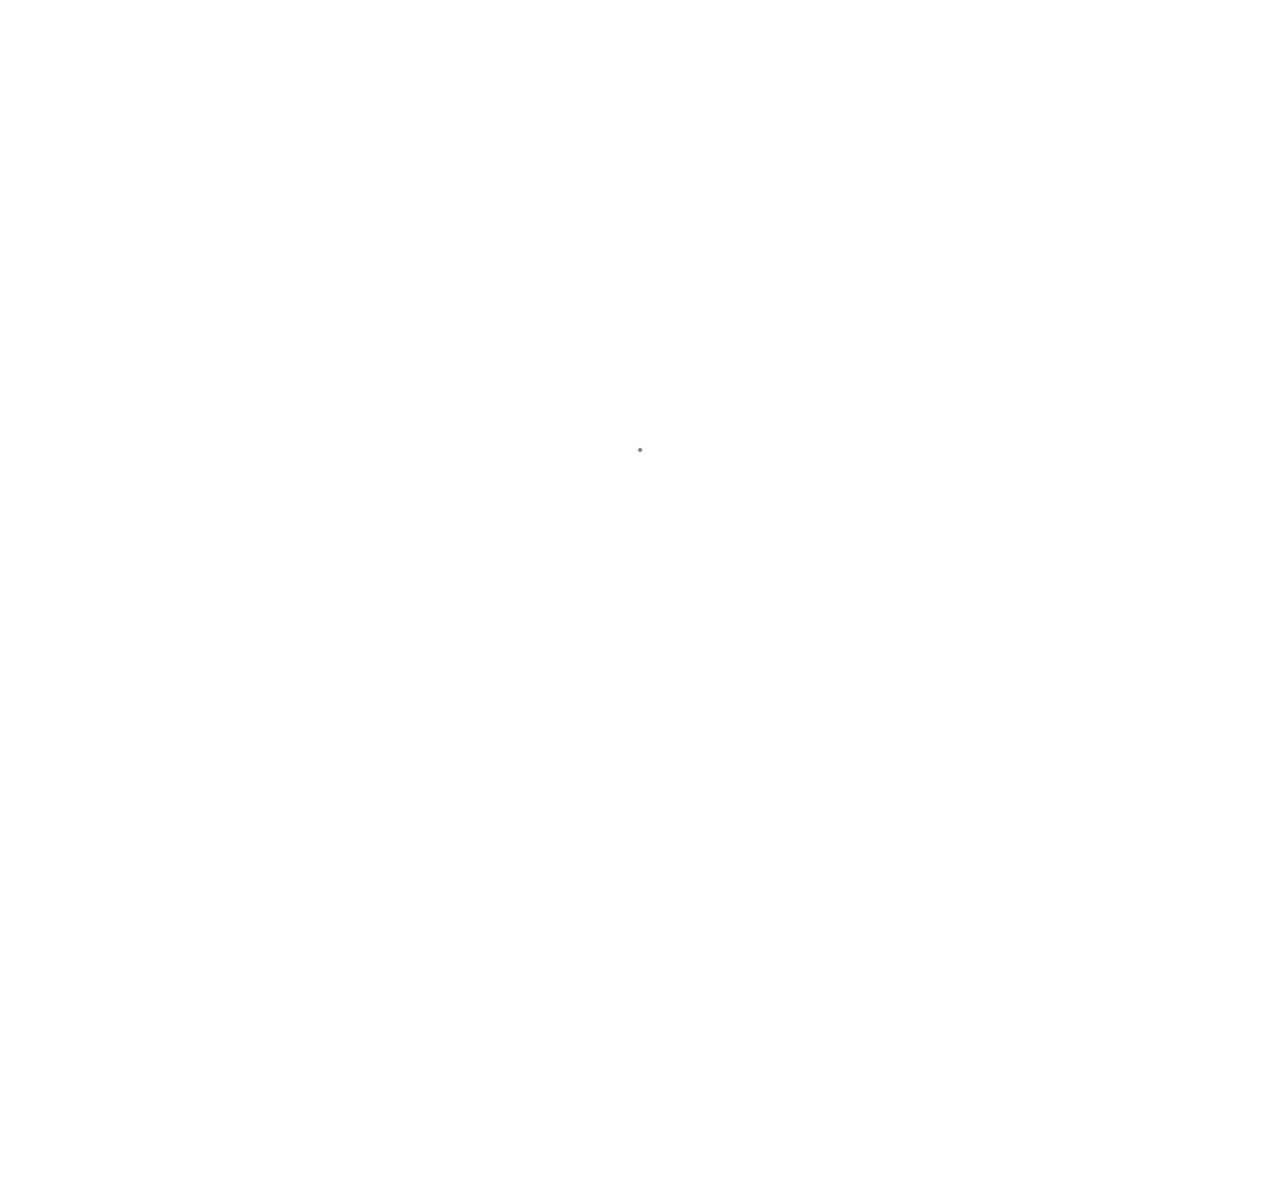
==== index.html @ 9e1cbc43 "Site updated: 2026-09-27 20:35:18" ====
<!DOCTYPE html>
<html lang="zh-CN" class="loading">
<head>
    <meta charset="UTF-8" />
    <meta http-equiv="X-UA-Compatible" content="IE=edge,chrome=1" />
    <meta name="viewport" content="width=device-width, minimum-scale=1.0, maximum-scale=1.0, user-scalable=no">
    <title>不敢多嘴的小窝</title>
    <meta name="apple-mobile-web-app-capable" content="yes" />
    <meta name="apple-mobile-web-app-status-bar-style" content="black-translucent">
    <meta name="google" content="notranslate" />
    <meta name="keywords" content="Fechin,"> 
    
    <meta name="author" content="928324gyh"> 
    <link rel="alternative" href="atom.xml" title="不敢多嘴的小窝" type="application/atom+xml"> 
    <link rel="icon" href="/img/favicon.png"> 
    
    
    
    <meta name="twitter:card" content="summary"/>
    <meta name="twitter:title" content="不敢多嘴的小窝"/>
    
    
    
    
    
    <meta property="og:site_name" content="不敢多嘴的小窝"/>
    <meta property="og:type" content="object"/>
    <meta property="og:title" content="不敢多嘴的小窝"/>
    
    
<link rel="stylesheet" href="/css/diaspora.css">

    <script>window.searchDbPath = "/search.xml";</script>
    <link rel="preconnect" href="https://fonts.googleapis.com">
    <link rel="preconnect" href="https://fonts.gstatic.com" crossorigin>
    <link href="https://fonts.googleapis.com/css2?family=Source+Code+Pro&display=swap" rel="stylesheet">
<meta name="generator" content="Hexo 8.1.2"></head>

<body class="loading">
    <span id="config-title" style="display:none">不敢多嘴的小窝</span>
    <div id="loader"></div>
    <div class="nav">
    <ul id="menu-menu" class="menu">
        
        <li class="pview menu-item menu-item-type-post_type menu-item-object-page">
            <a href="//" title="首页" target="_blank" rel="noopener">首页</a>
        </li>
        
        <li class="pview menu-item menu-item-type-post_type menu-item-object-page">
            <a href="/categories/" title="分类" target="_blank" rel="noopener">分类</a>
        </li>
        
        <li class="pview menu-item menu-item-type-post_type menu-item-object-page">
            <a href="/tags/" title="标签" target="_blank" rel="noopener">标签</a>
        </li>
        
        <li class="pview menu-item menu-item-type-post_type menu-item-object-page">
            <a href="/archives/" title="归档" target="_blank" rel="noopener">归档</a>
        </li>
        
        <li class="pview menu-item menu-item-type-post_type menu-item-object-page">
            <a href="/about/" title="关于" target="_blank" rel="noopener">关于</a>
        </li>
        
    </ul>
	<span class="target"></span>
	<center>
	<div class="hitokoto">
		<span class="typed" id="hitokoto" data-st="true"></span>
	</div>
	</center>
	
	<p class="footerlinks">
		<a href="#" class="iconfont icon-null"></a>
		
            <a href="/" title="facebook" class="iconfont icon-facebook" target="_blank" rel="noopener"> </a>
        
            <a href="/" title="twitter" class="iconfont icon-twitter" target="_blank" rel="noopener"> </a>
        
            <a href="/" title="github" class="iconfont icon-github" target="_blank" rel="noopener"> </a>
        
            <a href="/img/logo.png" title="wechat" class="iconfont icon-wechat" target="_blank" rel="noopener"> </a>
        
            <a href="mailto:xxxx@gmail.com" title="email" class="iconfont icon-email" target="_blank" rel="noopener"> </a>
        
		<a href="#" class="iconfont icon-null"></a>
	</p>
	
    <p id="copyright">
        &copy; 2026 928324gyh.
        <span> | </span>Powered by <a href="https://hexo.io/" title="Hexo" target="_blank" rel="noopener">Hexo</a>
        <span> | </span>Theme <a href="https://github.com/Fechin/hexo-theme-diaspora" title="Diaspora" target="_blank" rel="noopener">Diaspora</a> by Fechin
		
		<span> | </span><a rel="nofollow" href="http://www.beian.miit.gov.cn" target="_blank">冀ICP备xxxxxxx号</a>
		
    </p>
</div>

<div id="container">
    
<div id="screen">
    <div id="mark">
        <div class="layer" data-depth="0.4">
            <img src="/img/welcome-cover.jpg" id="cover" crossorigin="anonymous" width="1920" height="1080">
        </div>
    </div>
    <div id="vibrant">
        <svg viewbox="0 0 2880 1620" height="100%" preserveaspectratio="xMaxYMax slice">
            <polygon opacity="0.7" points="2000,1620 0,1620 0,0 600,0 "/>
        </svg>
        <div></div>
    </div>
    <div id="header">
        <div>
            <a class="image-logo" href="/"></a>
			
            <div class="iconfont icon-menu switchmenu"></div>
        </div>
    </div>
    
    <div id="post0">
        <p>九月 27, 2026</p>
        <h2><a href="/2026/09/27/%E6%88%91%E7%9A%84c++%E5%AD%A6%E4%B9%A0/" title="我的c++学习" class="posttitle">我的c++学习</a></h2>
        <p class="summary">这是我的c++学习过程，由于这几天军训，留给我学习的时间很紧凑，就先说一下对于#include &lt;stdio...</p>
    </div>
    
</div>

    <div id="primary">
        
<div class="post">
    <a href="/2026/09/15/hello-world/" title="Hello World">
        <img src="/img/welcome-cover.jpg" class="cover" width="680" height="440">
    </a>
    <div class="else">
        <p>九月 15, 2026</p>
        <h3><a href="/2026/09/15/hello-world/" title="Hello World" class="posttitle">Hello World</a></h3>
        <p>Welcome to Hexo! This is your very first post. Check documentation for more i...</p>
    </div>
</div>


    </div>
    
</div>
<div id="preview"></div>



</body>


<script src="//lib.baomitu.com/jquery/1.8.3/jquery.min.js"></script>
<script src="/js/plugin.js"></script>
<script src="/js/typed.js"></script>
<script src="/js/diaspora.js"></script>


<link rel="stylesheet" href="/photoswipe/photoswipe.css">
<link rel="stylesheet" href="/photoswipe/default-skin/default-skin.css">


<script src="/photoswipe/photoswipe.min.js"></script>
<script src="/photoswipe/photoswipe-ui-default.min.js"></script>


<!-- Root element of PhotoSwipe. Must have class pswp. -->
<div class="pswp" tabindex="-1" role="dialog" aria-hidden="true">
    <!-- Background of PhotoSwipe. 
         It's a separate element as animating opacity is faster than rgba(). -->
    <div class="pswp__bg"></div>
    <!-- Slides wrapper with overflow:hidden. -->
    <div class="pswp__scroll-wrap">
        <!-- Container that holds slides. 
            PhotoSwipe keeps only 3 of them in the DOM to save memory.
            Don't modify these 3 pswp__item elements, data is added later on. -->
        <div class="pswp__container">
            <div class="pswp__item"></div>
            <div class="pswp__item"></div>
            <div class="pswp__item"></div>
        </div>
        <!-- Default (PhotoSwipeUI_Default) interface on top of sliding area. Can be changed. -->
        <div class="pswp__ui pswp__ui--hidden">
            <div class="pswp__top-bar">
                <!--  Controls are self-explanatory. Order can be changed. -->
                <div class="pswp__counter"></div>
                <button class="pswp__button pswp__button--close" title="Close (Esc)"></button>
                <button class="pswp__button pswp__button--share" title="Share"></button>
                <button class="pswp__button pswp__button--fs" title="Toggle fullscreen"></button>
                <button class="pswp__button pswp__button--zoom" title="Zoom in/out"></button>
                <!-- Preloader demo http://codepen.io/dimsemenov/pen/yyBWoR -->
                <!-- element will get class pswp__preloader--active when preloader is running -->
                <div class="pswp__preloader">
                    <div class="pswp__preloader__icn">
                      <div class="pswp__preloader__cut">
                        <div class="pswp__preloader__donut"></div>
                      </div>
                    </div>
                </div>
            </div>
            <div class="pswp__share-modal pswp__share-modal--hidden pswp__single-tap">
                <div class="pswp__share-tooltip"></div> 
            </div>
            <button class="pswp__button pswp__button--arrow--left" title="Previous (arrow left)">
            </button>
            <button class="pswp__button pswp__button--arrow--right" title="Next (arrow right)">
            </button>
            <div class="pswp__caption">
                <div class="pswp__caption__center"></div>
            </div>
        </div>
    </div>
</div>






</html>
---- css/diaspora.css ----
body,div,h1,h2,h3,h4,h5,p,ul,li {margin:0;padding:0;font-weight:normal;list-style:none;}
html {-webkit-text-size-adjust:100%;}
html,body {-webkit-tap-highlight-color:rgba(0,0,0,0);-webkit-font-smoothing:antialiased;background:#fff;}
body {font-family:'PingFang SC','Hiragino Sans GB','Microsoft Yahei','WenQuanYi Micro Hei',sans-serif;font-size:14px;position:relative;overflow-x:hidden;}
body:before {background:grey;position:absolute;content:'';display:block;width:14px;height:14px;left:50%;top:50%;margin-left:-7px;margin-top:-7px;border-radius:50%;-webkit-border-radius:50%;-moz-border-radius:50%;-webkit-animation:loading 2s ease-out forwards infinite;-moz-animation:loading 2s ease-out forwards infinite;display:none;}
body.loading:before {display:block;}
@-webkit-keyframes loading {
  0% {-webkit-transform:scale(0.3);}
  50% {-webkit-transform:scale(1.0);}
  100% {-webkit-transform:scale(0.3);}
}
@-moz-keyframes loading {
  0% {-moz-transform:scale(0.3);}
  50% {-moz-transform:scale(1.0);}
  100% {-moz-transform:scale(0.3);}
}
body.loading #container,body.loading #single,body.loading .nav {opacity:0;}
html.loading,body.loading {height:100%;overflow:hidden;}
a,a:hover {text-decoration:none;}
img {display:block;max-width:100%;height:auto;}
audio {display:none;visibility:hidden;opacity:0;width:0;height:0;}
#screen {position:relative;}
#mark {width:100%;height:560px;overflow:hidden;}
.layer {position:relative;}
#cover {position:absolute;max-width:none;}
#header {position:absolute;top:70px;width:100%;}
#header > div {margin:0 60px;position:relative;}
.icon-menu {font-size:20px;padding:6px 6px 5px;border-radius:2px;cursor:pointer;position:absolute;z-index:4;right:0;top:0;margin-top:-3px;background:rgba(255,255,255,.9);}
.icon-search {font-size:20px;padding:6px 6px 5px;border-radius:2px;cursor:pointer;position:absolute;z-index:4;right:40px;top:0;margin-top:-3px;background:rgba(255,255,255,.9);}
.image-logo {z-index:4;position:relative;display:inline-block;-webkit-background-size:75px 32px;-moz-background-size:75px 32px;background-size:75px 32px;background-repeat:no-repeat;background-position:center center;-webkit-mask-box-image:url("/img/logo.png");background-color:white;width:75px;height:32px;mask-image:url("/img/logo.png");mask-size:contain;transition: background-color 0.5s ease-in-out;}
body.mu .image-logo {background-color:black;}
#vibrant {position:absolute;top:0;left:0;width:100%;height:100%;}
#vibrant div {position:absolute;top:0;left:0;width:100%;height:100%;opacity:0;background-color:#000;}
#post0 {width:28%;position:absolute;top:42%;left:10%;}
#post0 p:first-child {color:#fff;font-size:12px;}
#post0 h2 {font-size:28px;margin-top:15px;}
#post0 h2 a {color:#fff;}
#post0 h2 + p {color:#fff;font-size:14px;margin-top:30px;}
.post {margin:100px auto 0;width:1200px;position:relative;}
.post > a {display:inline-block;width:680px;height:440px;overflow:hidden;position:relative;z-index:3;}
.else {position:absolute;background:#fff;text-align:left;top:20px;height:398px;width:498px;border:1px solid #eaeaea;}
.post:nth-child(odd) {text-align:left;}
.post:nth-child(even) {text-align:right;}
.post:nth-child(odd) .else {left:660px;}
.post:nth-child(even) .else {right:660px;}
.else p:first-child {color:#999;font-size:12px;margin:80px 0 0 80px;}
.else h3 {font-size:30px;line-height:1.1;margin:10px 100px 0 80px;}
.else h3 a {color:#333;}
.else h3 + p {color:#555;margin:10px 100px 0 80px;font-size:14px;line-height:1.8;}
.here {position:absolute;left:80px;bottom:80px;color:#999;font-size:13px;}
.here span {display:inline-block;vertical-align:middle;margin-right:10px;font-family:"icomoon","Hiragino Sans GB","Hiragino Sans GB W3","Microsoft YaHei","WenQuanYi Micro Hei",sans-serif;}
.here span:before {display:inline-block;vertical-align:top;margin-right:7px;font-size:16px;}
.here a {display:inline-block;cursor:default;}
#pager {text-align:center;margin:70px 0 0;position:relative;}
#pager a {font-size:14px;letter-spacing:5px;color:#666;border:1px solid #dadada;padding:10px 40px;background:#fff;}
#loader {display:none;position:fixed;top:0;width:100%;height:3px;z-index:100;background-image:-webkit-linear-gradient(left,#F16F5C 0%,#F16F5C 12.5%,#5B56DD 12.5%,#5B56DD 25%,#E15CED 25%,#E15CED 37.5%,#27E559 37.5%,#27E559 50%,#18C8C9 50%,#18C8C9 62.5%,#DC8987 62.5%,#DC8987 75%,#BB83D6 75%,#BB83D6 87.5%,#E774BD 87.5%,#E774BD 100%);background-image:-moz-linear-gradient(left,#F16F5C 0%,#F16F5C 12.5%,#5B56DD 12.5%,#5B56DD 25%,#E15CED 25%,#E15CED 37.5%,#27E559 37.5%,#27E559 50%,#18C8C9 50%,#18C8C9 62.5%,#DC8987 62.5%,#DC8987 75%,#BB83D6 75%,#BB83D6 87.5%,#E774BD 87.5%,#E774BD 100%);}
#top {height:50px;text-align:center;border-bottom:1px solid #f7f7f7;background:#fefefe;width:100%;position:fixed;top:0;z-index:10;display:none;}
body.touch #top {position:relative;}
.icon-icon {color:#333;font-size:20px;position:absolute;left:14px;top:16px;}
.image-icon {-webkit-background-size:24px 24px;-moz-background-size:24px 24px;background-size:24px 24px;background-position:center center;background-repeat:no-repeat;width:24px;height:24px;position:absolute;left:14px;top:15px;color:#333;}
.image-icon:hover {color:black;}
.subtitle {color:#666;font-size:14px;margin-top:16px;display:none;}
.icon-play,.icon-pause,.icon-images {position:absolute;left:70px;color:#666;top:17px;font-size:18px;cursor:pointer;}
.icon-images {left:100px;}
.icon-images.active {color:#EF6D57;}
#top .count {display:none;}
.social {position:absolute;right:0;height:30px;top:12px;}
.share a {display:inline-block;color:#666;margin-right:15px;}
.share a:hover {color:#333;}
.share {position:relative;}
.social > div {display:inline-block;font-size:20px;color:#666;cursor:pointer;margin-left:15px;}
#qr {z-index:10;display:none;position:absolute;background:#fff;padding:16px;border:1px solid #f7f7f7;right:10px;top:50px;}
.bar {position:absolute;height:100%;background:rgba(0,0,0,.07);z-index:-1;width:0;-webkit-transition:width .5s ease;-moz-transition:width .5s ease;transition:width .5s ease;}
.scrollbar {position:absolute;height:2px;width:10px;top:0;background-color:#50bcb6;-webkit-transition:width .5s ease;-moz-transition:width .5s ease;transition:width .5s ease;}
body.touch .scrollbar {display:none;}
.nav {position:fixed;height:100%;width:100%;background:rgba(255,255,255,.97);z-index:3;top:-100%;-webkit-transition:top 0.3s cubic-bezier(0.4,0,0.2,1);-moz-transition:top 0.3s cubic-bezier(0.4,0,0.2,1);transition:top 0.3s cubic-bezier(0.4,0,0.2,1);}
body.mu {overflow:hidden;height:100%;}
html.mu {height:100%;}
body.mu .icon-menu {color:#333;background: none;}
body.mu .icon-search {color:#333;background: none;}
body.mu .icon-menu:before {content:"\e689";}
body.mu .nav {top:0;}
body.mu .icon-logo {color:#333;}
.menu {text-align:center;margin-top:200px;}
.menu ul {display: -webkit-box;display: -ms-flexbox;display: flex;-webkit-box-pack: center;-ms-flex-pack: center;justify-content: center;-ms-flex-wrap: wrap;flex-wrap: wrap;list-style-type: none;padding: 0;}
.menu li {font-size:18px;display:inline-block;margin:0 2px 2px 0;}
.menu li:not(:last-child) {margin-right: 5px;}
.menu a {display: block;font-size: 20px;color: #666;text-decoration: none;padding: 5px;margin: auto 10px;border-bottom: .1em solid transparent;}
.menu a:hover {color:#333; border-bottom: .1em solid #9e1900; padding-bottom: .15em; transition: 150ms ease-in-out;}
.nav p {color:#999;font-size:12px;position:absolute;width:100%;text-align:center;bottom:30px;}
.nav p a {color:#999;text-decoration:underline;}
.nav p:first-letter {font-family:sans-serif;}
.nav .hitokoto {text-align:center;font-size: 16px;margin: 10% auto 10px;padding: 10px 20px 10px;color: darkgray;max-width:800;}
.nav .footerlinks {font-size: 45px; margin: 20px 1px 30px;padding: 10px 1px 10px;}
.nav .footerlinks a {font-size: 35px; text-decoration:none;}
.nav .footerlinks a:hover { color: #737373;}/* 鼠标移动到链接上 */

.set {display:block;max-width:768px;margin:0 auto 30px;line-height:2;padding-left:30px}
.set h3 {font-size:22px;font-weight:500;margin:15px 0 20px}
.set a {display:inline-block;position:relative;color:#424242;padding:5px 5px;}
.set a::before {content:"";position:absolute;width:0;right:0;bottom:0;height:2px;background:#2196F3}
.set a:hover {color:#2196F3!important}
.set .category-list-item,.set .tag-list-item {display:inline-block;font-size:17px;text-align:left}
.set .category-list-item .category-list-count,.set .category-list-item .tag-list-count,.set .tag-list-item .category-list-count,.set .tag-list-item .tag-list-count {color:#9E9E9E;font-style:normal}
.set .category-list-item .category-list-count::before,.set .category-list-item .tag-list-count::before,.set .tag-list-item .category-list-count::before,.set .tag-list-item .tag-list-count::before {content:"["}
.set .category-list-item .category-list-count::after,.set .category-list-item .tag-list-count::after,.set .tag-list-item .category-list-count::after,.set .tag-list-item .tag-list-count::after {content:"]"}
.set .category-list-item {width:30%;margin:5px 0}@media screen and (max-width:768px) {.set .category-list-item {width:100%}}
.set .tag-list-item {margin:10px 20px}
.set .search .search-input {width: 100%;height: 42px;background: transparent;border: 0px;border-bottom:2px solid #6558BC;font-size:20px;padding-top: 20px;}
.set .search .search-input[type=text]:focus{outline: none;border: 0px;border-bottom:2px solid #6558BC;}
.set .search .local-search-result {margin-top:30px;}
.set .search .search-result-list {padding:0;margin: 0;}
.set .search .search-result-title {font-size:23px;}
.set .search .search-result {}
.set .search .search-keyword {background:yellow;padding:2px auto 2px;}
.set .search li {list-style: none; margin: 0;border-bottom:1px dashed #E3E3E3;}
.timeline {display:block;max-width:768px;margin:30px auto 40px;padding-left:30px;border-left:3px solid #B0BEC5}
.timeline .timeline-title::before,.timeline .timeline-subtitle::before,.timeline .timeline-item::before {position:absolute;top:50%;transform:translateY(-50%);border-style:solid;border-color:#B0BEC5;border-radius:50%;background:white;content:"";transition:all .3s ease}
.timeline-title,.timeline-subtitle,.timeline-item {position:relative;margin-bottom:25px;line-height:32px}
.timeline-title:hover::before,.timeline-subtitle:hover::before,.timeline-item:hover::before {border-color:#2196F3}
.timeline-title:hover a,.timeline-subtitle:hover a,.timeline-item:hover a {color:#2196F3}
.timeline-title {font-size:28px}
.timeline-title::before {width:12px;height:12px;border-width:4px;left:-42px}
.timeline-subtitle {font-weight:400;font-size:22px}
.timeline-subtitle::before {width:11px;height:11px;border-width:3px;left:-40px}
.timeline-item {font-family:-apple-system,BlinkMacSystemFont,Segoe UI,Roboto,Oxygen,Ubuntu,Cantarell,Fira Sans,Droid Sans,Helvetica Neue,sans-serif;position:relative;padding-left:100px}
.timeline-item time {position:absolute;left:0;top:50%;transform:translateY(-50%);display:inline-block;font-weight:300;color:#616161;width:100px}
.timeline-item a {color:#212121;font-weight:400;transition:all .3s ease}
.timeline-item::before {width:9px;height:9px;border-width:2px;left:-38px}
#container {padding-bottom:100px;overflow:hidden;position:relative;}
#container:before {content:'';display:block;width:1px;height:200%;position:absolute;left:50%;background:#eaeaea;top:-50%;z-index:0;}
#primary {position:relative;}
#single {background:#fff;position:relative;overflow-x:hidden;}
.section {position:relative;width:100%;overflow:hidden;-webkit-transition:all 0.3s cubic-bezier(0.25,0.5,0.5,0.9);-moz-transition:all 0.3s cubic-bezier(0.25,0.5,0.5,0.9);transition:all 0.3s cubic-bezier(0.25,0.5,0.5,0.9);}
body.touch,body.touch .article {margin-top:0;}
.zoom:before {opacity:0;color:#fff;font-size:20px;display:block;z-index:3;left:50%;top:70%;padding:5px;margin-top:-15px;margin-left:-15px;position:absolute;background:rgba(0,0,0,.7);-webkit-transition:all 0.3s cubic-bezier(0.25,0.5,0.5,0.9);-moz-transition:all 0.3s cubic-bezier(0.25,0.5,0.5,0.9);transition:all 0.3s cubic-bezier(0.25,0.5,0.5,0.9);}
.zoom:hover:before {opacity:1;top:50%;}
.touch .zoom:hover:before {opacity:0;}
.icon-arrow-left:before {content:'\e606';position:absolute;left:0;top:50%;margin-top:-30px;color:#666;}
.icon-arrow-right:before {content:'\e605';position:absolute;right:0;top:50%;margin-top:-30px;color:#666;}
h1.title {font-size:30px;color:#333;line-height:1.3;position:relative;font-weight:bold;}
.page .content:before {display:none;}
.stuff {margin-top:20px;color:#666;font-size:13px;}
.stuff span {display:inline-block;margin-right:20px;}
.stuff .likeThis {pointer-events:none;}
.stuff .icon-like {display:none;}
.stuff .count {color:#666;}
.comment {margin:50px auto;}
.comment.link,.downloadlink {cursor:pointer;letter-spacing:5px;border:1px solid #dadada;width:170px;text-align:center;color:#666;font-size:14px;padding:10px 0;}
.comment .gt-comments-null{display:none;}
.comment .gt-header-textarea{border-radius:0;background: white;}
.comment .gt-popup{margin-top:8px;}
.comment .gt-counts a{color:black;border-bottom:0;pointer-events:none;}
.comment .gt-avatar-github{display:none;}
.comment .gt-header-avatar{display:none;}
.comment .gt-header-comment{margin-left: 0;!important;}
.comment .gt-header-preview{border-radius:0;}
.comment .gt-btn-public{border-radius:0;}
.comment .gt-btn-preview{border-radius:0;}
.comment .gt-btn-login{border-radius:0;}
.comment .gt-ico-tip{display:none;}
.comment .gt-btn-public .gt-btn-text:after{content:"（Cmd | Ctrl  + Enter）";}
.comment .gt-meta{margin:0; border:0;}
#preview {position:fixed;top:0;width:100%;height:100%;z-index:5;background:#fff;left:100%;-moz-transition:all 0.3s cubic-bezier(0,0,0.2,1);-webkit-transition:all 0.3s cubic-bezier(0,0,0.2,1);transition:all 0.3s cubic-bezier(0,0,0.2,1);overflow-y:scroll;}
#preview.show {left:0;}
#preview + canvas {display:none;}
.article {width:70%;margin:0 auto;margin-top:50px;display:-webkit-flex;display:flex;-webkit-align-items:center;align-items:center;-webkit-justify-content:flex-start;justify-content:flex-start;}
.article > div {width:100%;padding:30px 0;margin:0 auto;}
.article .main {width:700px;}
.article .side {align-self:flex-start;flex:0 0 220px;}
.article .toc {width:200px;height:100%;/*position:fixed;*/top:60px;right:100px;padding:1em;line-height:2.3;overflow-y:auto;}
.article .toc .toc-item:hover {font-weight:900;}
.article .toc li a {display:inline-block;color:#737373;text-decoration:none;transition:color,padding 0.2s ease-in-out;}
.article .toc li a:hover {padding-left:8px;border-left:3px solid black;}
.page .main{padding:0px;}

/* Icon font style */
@font-face{font-family:"iconfont";src:url(//at.alicdn.com/t/font_1679264_tle9h9614mq.eot?t=1583722241347);src:url(//at.alicdn.com/t/font_1679264_tle9h9614mq.eot?t=1583722241347#iefix) format("embedded-opentype"),url([data-uri]) format("woff2"),url(//at.alicdn.com/t/font_1679264_tle9h9614mq.woff?t=1583722241347) format("woff"),url(//at.alicdn.com/t/font_1679264_tle9h9614mq.ttf?t=1583722241347) format("truetype"),url(//at.alicdn.com/t/font_1679264_tle9h9614mq.svg?t=1583722241347#iconfont) format("svg")}
.iconfont{font-family:"iconfont"!important;font-size:22px;font-style:normal;-webkit-font-smoothing:antialiased;-moz-osx-font-smoothing:grayscale}
.icon-close:before{content:"\e689"}
.icon-play:before{content:"\e65d"}
.icon-menu:before{content:"\e623"}
.icon-home:before{content:"\e612"}
/*.icon-facebook:before{content:"\e632"}*/
/*.icon-twitter:before{content:"\e659"}*/
/*.icon-github:before{content:"\e64a"}*/
.icon-pause:before{content:"\e64c"}
.icon-scan:before{content:"\e600"}
.icon-search:before{content:"\e601"}
/*.icon-email:before{content:"\e62d"}*/
.icon-like:before{content:"\e602"}
/*.icon-wechat:before{content:"\e603"}*/
.icon-left:before{content:"\e604"}

@font-face {
  font-family: "iconfont"; /* Project id 2609542 */
  src: url('//at.alicdn.com/t/font_2609542_9phvm77zuvw.woff2?t=1623581069201') format('woff2'),
       url('//at.alicdn.com/t/font_2609542_9phvm77zuvw.woff?t=1623581069201') format('woff'),
       url('//at.alicdn.com/t/font_2609542_9phvm77zuvw.ttf?t=1623581069201') format('truetype');
}

.iconfont {
  font-family: "iconfont" !important;
  font-size: 22px;
  font-style: normal;
  -webkit-font-smoothing: antialiased;
  -moz-osx-font-smoothing: grayscale;
}

.icon-github:before {
  content: "\e7d1";
}

.icon-email:before {
  content: "\e6da";
}

.icon-wechat:before {
  content: "\e7e3";
}

.icon-twitter:before {
  content: "\e7e2";
}


/* tags style  */
.post-tags-list {margin-top:10px;display:table;}
.post-tags-list-item {float:left;margin-right:10px;background:rgba(102,128,153,0.075);border-radius:0;padding:2px 5px;}
.post-tags-list-link {color:rgba(44,63,81,0.5);}

/* Post or Page content style */
.content {margin-top:50px;font-size:15px;line-height:2;color:#232323;}
.content h1 {font-size:39px}
.content h2 {font-size:32px}
.content h3 {font-size:26px}
.content h4 {font-size:19px}
.content h5 {font-size:15px}
.content h6 {font-size:13px}
.content strong {font-weight:500;}
.content a {background:transparent;color:#1980e6;text-decoration:none;}
.content a:hover {color:#518dca;}
.content hr {margin-top:21px;margin-bottom:21px;border:0;border-top:1px solid rgba(102,128,153,0.1)}
.content p {margin:0 0 .8em;}
.content ul,.content ol {margin:10px 0;padding-left:20px;}
.content ul li {list-style:disc;margin:5px 0;}
.content ol li {list-style:decimal;margin:5px 0;}
.content > h1,.content > h2,.content > h3,.content > h4,.content > h5,.content > h6 {margin-top:2rem;margin-bottom:0.8rem;color:#000;}
.content > h1:first-child,.content > h2:first-child,.content > h3:first-child,.content > h4:first-child,.content > h5:first-child,.content > h6:first-child {margin-top:0;}
.content img {cursor:pointer;}
.content pre,.content .highlight {background:#2d2d2d;margin:1.6rem 0;padding:0.8rem 0.8rem;border-style:solid;border-width:1px 0;overflow:auto;color:#ccc;line-height:20px;}
.content .gutter {display:none;}
.content .highlight .gutter pre {color:#666;font-size:0.9rem;}
.content code,.content pre {font-family:"Source Code Pro",monospace}
.content code {background:rgba(99,99,99,0.07);color:#ef459c;padding:1px 2px;border-radius:2px;}
.content pre code {background:none;text-shadow:none;padding:0;}
.content blockquote {color:#656565;margin:0 0 1.1em;border-left:3px solid #efefef;border-left-width:6px;background-color:rgba(119,119,119,0.05);border-top-right-radius:5px;border-bottom-right-radius:5px;padding:15px 20px;}
.content blockquote p {margin:0;}
.content table {margin:15px 0;border-collapse:collapse;display:table;width:100%;table-layout:fixed;word-wrap:break-word;}
.content table tr {border-top:1px solid #ccc;background-color:#fff;}
.content table th,.content table td {border:1px solid #ddd;padding:6px 13px;}
.content .highlight pre {border:none;margin:0;padding:0;}
.content .highlight table {margin:0;width:auto;}
.content .highlight td {border:none;padding:0;}
.content .highlight tr {border:0;}
.content .highlight figcaption {font-size:0.85em;color:#999;line-height:1em;margin-bottom:1em;}
.content .highlight figcaption a {float:right;}
.content .highlight .gutter pre {text-align:right;padding-right:20px;}
.content .highlight .line {height:20px;}
.content .video-container {position:relative;padding-bottom:56.25%;padding-top:25px;height:0;}
.content .video-container iframe {position:absolute;top:0;left:0;width:100%;height:100%;}
pre .comment,pre .title {color:#999;}
pre .variable,pre .attribute,pre .tag,pre .regexp,pre .ruby .constant,pre .xml .tag,pre .title,pre .xml .pi,pre .xml .doctype,pre .html .doctype,pre .css .id,pre .css .class,pre .css .pseudo {color:#f2777a;}
pre .number,pre .preprocessor,pre .built_in,pre .literal,pre .params,pre .constant {color:#f99157;}
pre .class,pre .ruby .class .title,pre .css .rules .attribute {color:#99cc99;}
pre .string,pre .value,pre .inheritance,pre .header,pre .ruby .symbol,pre .xml .cdata {color:#99cc99;}
pre .css .hexcolor {color:#66cccc;}
pre .function,pre .python .decorator,pre .python .title,pre .ruby .function .title,pre .ruby .title .keyword,pre .perl .sub,pre .javascript .title,pre .coffeescript .title {color:#6699cc;}
pre .keyword,pre .javascript .function {color:#cc99cc;}

/* Responsive style */
@media screen and (max-width:1200px) {
  #header > div {width:900px;margin:0 auto;}
  #post0 {width:32%;}
  #post0 h2 {font-size:24px;}
  .post {width:900px;}
  .post > a {width:480px;height:310px;}
  .else {top:10px;width:420px;height:290px;}
  .post:nth-child(odd) .else {left:450px;}
  .post:nth-child(even) .else {right:450px;}
  .else p:first-child {font-size:12px;margin:50px 0 0 60px;}
  .else h3 {font-size:24px;margin:10px 60px 0 60px;}
  .else h3 + p {margin:10px 60px 0 60px;}
  .here {left:60px;bottom:50px;}
  .article{width:100%;}
  .article .main{width:94%;}
  .article .side {display:none}
  .comment .gt-btn-public .gt-btn-text:after{content:"";}
}
@media screen and (max-width:900px) {
  #mark {height:480px;}
  #header > div {width:90%;}
  #vibrant polygon {transform:translateX(-10%);-moz-transform:translateX(-10%);-webkit-transform:translateX(-10%);}
  #post0 {width:40%;}
  #post0 h2 {font-size:20px;}
  .post {width:100%;margin-top:60px;background:#fff;padding-bottom:30px;border-bottom:1px solid #eaeaea;}
  .post > a {display:block;margin:0 auto;width:100%;height:auto;}
  .post > a img {margin:0 auto;}
  .else {height:auto;position:static;width:100%;margin:0 auto;background:transparent;border:none;}
  .else p:first-child {margin:30px 0 0 20px;}
  .else h3 {font-size:24px;margin:10px 30px 0 20px;}
  .else h3 + p {margin:10px 30px 0 20px;}
  .here {position:static;margin:20px 0 20px 20px;}
  .article{width:100%;}
  .article .main{width:94%;}
  .article .side {display:none}
  .comment .gt-btn-public .gt-btn-text:after{content:"";}
}
@media screen and (max-width:780px) {
  #header {top:40px;}
  #vibrant svg {display:none;}
  #vibrant div {opacity:0.3;}
  #container {padding-bottom:50px;}
  #post0 {bottom:60px;top:auto;width:70%;left:5%;}
  .menu {width:90%;margin:160px auto 0;}
  .menu li {font-size:16px;}
  #pager {margin:30px 0 0;}
  h1.title {font-size:24px;}
  .tab {display:none;}
  .icon-scan {display:none!important;}
  .icon-images {left:80px;}
  .icon-pause,.icon-play {left:50px;}
  .comment.link {width:140px;padding:5px 0;}
  .article{width:100%;}
  .article .main{width:94%;}
  .article .side {display:none}
  .comment .gt-btn-public .gt-btn-text:after{content:"";}
}
@media screen and (max-width:480px) {
  #post0 p:first-child {display:block;}
  #container:before {display:none;}
  #post0 h2 {text-align:left;margin:0 10px 0 0;}
  #post0 h2 + p {text-align:left;margin:10px 20px 0 0;color:#f2f2f2;font-size:14px;}
  #post0 h2 a {color:#fff;}
  #post0 .summary {display:none;}
  .stuff span {margin-right:10px;}
  .stuff span:first-child {display:none;}
  .content table {font-size:smaller;}
  .content table tr td {padding:6px;}
  .article {width:100%;}
  .article .main{width:94%;}
  .article .side {display:none}
  .comment .gt-btn-public .gt-btn-text:after{content:"";}
}
---- photoswipe/photoswipe.css ----
/*! PhotoSwipe main CSS by Dmitry Semenov | photoswipe.com | MIT license */
/*
	Styles for basic PhotoSwipe functionality (sliding area, open/close transitions)
*/
/* pswp = photoswipe */
.pswp {
  display: none;
  position: absolute;
  width: 100%;
  height: 100%;
  left: 0;
  top: 0;
  overflow: hidden;
  -ms-touch-action: none;
  touch-action: none;
  z-index: 1500;
  -webkit-text-size-adjust: 100%;
  /* create separate layer, to avoid paint on window.onscroll in webkit/blink */
  -webkit-backface-visibility: hidden;
  outline: none; }
  .pswp * {
    -webkit-box-sizing: border-box;
            box-sizing: border-box; }
  .pswp img {
    max-width: none; }

/* style is added when JS option showHideOpacity is set to true */
.pswp--animate_opacity {
  /* 0.001, because opacity:0 doesn't trigger Paint action, which causes lag at start of transition */
  opacity: 0.001;
  will-change: opacity;
  /* for open/close transition */
  -webkit-transition: opacity 333ms cubic-bezier(0.4, 0, 0.22, 1);
          transition: opacity 333ms cubic-bezier(0.4, 0, 0.22, 1); }

.pswp--open {
  display: block; }

.pswp--zoom-allowed .pswp__img {
  /* autoprefixer: off */
  cursor: -webkit-zoom-in;
  cursor: -moz-zoom-in;
  cursor: zoom-in; }

.pswp--zoomed-in .pswp__img {
  /* autoprefixer: off */
  cursor: -webkit-grab;
  cursor: -moz-grab;
  cursor: grab; }

.pswp--dragging .pswp__img {
  /* autoprefixer: off */
  cursor: -webkit-grabbing;
  cursor: -moz-grabbing;
  cursor: grabbing; }

/*
	Background is added as a separate element.
	As animating opacity is much faster than animating rgba() background-color.
*/
.pswp__bg {
  position: absolute;
  left: 0;
  top: 0;
  width: 100%;
  height: 100%;
  background: #000;
  opacity: 0;
  -webkit-transform: translateZ(0);
          transform: translateZ(0);
  -webkit-backface-visibility: hidden;
  will-change: opacity; }

.pswp__scroll-wrap {
  position: absolute;
  left: 0;
  top: 0;
  width: 100%;
  height: 100%;
  overflow: hidden; }

.pswp__container,
.pswp__zoom-wrap {
  -ms-touch-action: none;
  touch-action: none;
  position: absolute;
  left: 0;
  right: 0;
  top: 0;
  bottom: 0; }

/* Prevent selection and tap highlights */
.pswp__container,
.pswp__img {
  -webkit-user-select: none;
  -moz-user-select: none;
  -ms-user-select: none;
      user-select: none;
  -webkit-tap-highlight-color: transparent;
  -webkit-touch-callout: none; }

.pswp__zoom-wrap {
  position: absolute;
  width: 100%;
  -webkit-transform-origin: left top;
  -ms-transform-origin: left top;
  transform-origin: left top;
  /* for open/close transition */
  -webkit-transition: -webkit-transform 333ms cubic-bezier(0.4, 0, 0.22, 1);
          transition: transform 333ms cubic-bezier(0.4, 0, 0.22, 1); }

.pswp__bg {
  will-change: opacity;
  /* for open/close transition */
  -webkit-transition: opacity 333ms cubic-bezier(0.4, 0, 0.22, 1);
          transition: opacity 333ms cubic-bezier(0.4, 0, 0.22, 1); }

.pswp--animated-in .pswp__bg,
.pswp--animated-in .pswp__zoom-wrap {
  -webkit-transition: none;
  transition: none; }

.pswp__container,
.pswp__zoom-wrap {
  -webkit-backface-visibility: hidden; }

.pswp__item {
  position: absolute;
  left: 0;
  right: 0;
  top: 0;
  bottom: 0;
  overflow: hidden; }

.pswp__img {
  position: absolute;
  width: auto;
  height: auto;
  top: 0;
  left: 0; }

/*
	stretched thumbnail or div placeholder element (see below)
	style is added to avoid flickering in webkit/blink when layers overlap
*/
.pswp__img--placeholder {
  -webkit-backface-visibility: hidden; }

/*
	div element that matches size of large image
	large image loads on top of it
*/
.pswp__img--placeholder--blank {
  background: #222; }

.pswp--ie .pswp__img {
  width: 100% !important;
  height: auto !important;
  left: 0;
  top: 0; }

/*
	Error message appears when image is not loaded
	(JS option errorMsg controls markup)
*/
.pswp__error-msg {
  position: absolute;
  left: 0;
  top: 50%;
  width: 100%;
  text-align: center;
  font-size: 14px;
  line-height: 16px;
  margin-top: -8px;
  color: #CCC; }

.pswp__error-msg a {
  color: #CCC;
  text-decoration: underline; }
---- photoswipe/default-skin/default-skin.css ----
/*! PhotoSwipe Default UI CSS by Dmitry Semenov | photoswipe.com | MIT license */
/*

	Contents:

	1. Buttons
	2. Share modal and links
	3. Index indicator ("1 of X" counter)
	4. Caption
	5. Loading indicator
	6. Additional styles (root element, top bar, idle state, hidden state, etc.)

*/
/*
	
	1. Buttons

 */
/* <button> css reset */
.pswp__button {
  width: 44px;
  height: 44px;
  position: relative;
  background: none;
  cursor: pointer;
  overflow: visible;
  -webkit-appearance: none;
  display: block;
  border: 0;
  padding: 0;
  margin: 0;
  float: right;
  opacity: 0.75;
  -webkit-transition: opacity 0.2s;
          transition: opacity 0.2s;
  -webkit-box-shadow: none;
          box-shadow: none; }
  .pswp__button:focus, .pswp__button:hover {
    opacity: 1; }
  .pswp__button:active {
    outline: none;
    opacity: 0.9; }
  .pswp__button::-moz-focus-inner {
    padding: 0;
    border: 0; }

/* pswp__ui--over-close class it added when mouse is over element that should close gallery */
.pswp__ui--over-close .pswp__button--close {
  opacity: 1; }

.pswp__button,
.pswp__button--arrow--left:before,
.pswp__button--arrow--right:before {
  background: url(default-skin.png) 0 0 no-repeat;
  background-size: 264px 88px;
  width: 44px;
  height: 44px; }

@media (-webkit-min-device-pixel-ratio: 1.1), (-webkit-min-device-pixel-ratio: 1.09375), (min-resolution: 105dpi), (min-resolution: 1.1dppx) {
  /* Serve SVG sprite if browser supports SVG and resolution is more than 105dpi */
  .pswp--svg .pswp__button,
  .pswp--svg .pswp__button--arrow--left:before,
  .pswp--svg .pswp__button--arrow--right:before {
    background-image: url(default-skin.svg); }
  .pswp--svg .pswp__button--arrow--left,
  .pswp--svg .pswp__button--arrow--right {
    background: none; } }

.pswp__button--close {
  background-position: 0 -44px; }

.pswp__button--share {
  background-position: -44px -44px; }

.pswp__button--fs {
  display: none; }

.pswp--supports-fs .pswp__button--fs {
  display: block; }

.pswp--fs .pswp__button--fs {
  background-position: -44px 0; }

.pswp__button--zoom {
  display: none;
  background-position: -88px 0; }

.pswp--zoom-allowed .pswp__button--zoom {
  display: block; }

.pswp--zoomed-in .pswp__button--zoom {
  background-position: -132px 0; }

/* no arrows on touch screens */
.pswp--touch .pswp__button--arrow--left,
.pswp--touch .pswp__button--arrow--right {
  visibility: hidden; }

/*
	Arrow buttons hit area
	(icon is added to :before pseudo-element)
*/
.pswp__button--arrow--left,
.pswp__button--arrow--right {
  background: none;
  top: 50%;
  margin-top: -50px;
  width: 70px;
  height: 100px;
  position: absolute; }

.pswp__button--arrow--left {
  left: 0; }

.pswp__button--arrow--right {
  right: 0; }

.pswp__button--arrow--left:before,
.pswp__button--arrow--right:before {
  content: '';
  top: 35px;
  background-color: rgba(0, 0, 0, 0.3);
  height: 30px;
  width: 32px;
  position: absolute; }

.pswp__button--arrow--left:before {
  left: 6px;
  background-position: -138px -44px; }

.pswp__button--arrow--right:before {
  right: 6px;
  background-position: -94px -44px; }

/*

	2. Share modal/popup and links

 */
.pswp__counter,
.pswp__share-modal {
  -webkit-user-select: none;
  -moz-user-select: none;
  -ms-user-select: none;
      user-select: none; }

.pswp__share-modal {
  display: block;
  background: rgba(0, 0, 0, 0.5);
  width: 100%;
  height: 100%;
  top: 0;
  left: 0;
  padding: 10px;
  position: absolute;
  z-index: 1600;
  opacity: 0;
  -webkit-transition: opacity 0.25s ease-out;
          transition: opacity 0.25s ease-out;
  -webkit-backface-visibility: hidden;
  will-change: opacity; }

.pswp__share-modal--hidden {
  display: none; }

.pswp__share-tooltip {
  z-index: 1620;
  position: absolute;
  background: #FFF;
  top: 56px;
  border-radius: 2px;
  display: block;
  width: auto;
  right: 44px;
  -webkit-box-shadow: 0 2px 5px rgba(0, 0, 0, 0.25);
          box-shadow: 0 2px 5px rgba(0, 0, 0, 0.25);
  -webkit-transform: translateY(6px);
      -ms-transform: translateY(6px);
          transform: translateY(6px);
  -webkit-transition: -webkit-transform 0.25s;
          transition: transform 0.25s;
  -webkit-backface-visibility: hidden;
  will-change: transform; }
  .pswp__share-tooltip a {
    display: block;
    padding: 8px 12px;
    color: #000;
    text-decoration: none;
    font-size: 14px;
    line-height: 18px; }
    .pswp__share-tooltip a:hover {
      text-decoration: none;
      color: #000; }
    .pswp__share-tooltip a:first-child {
      /* round corners on the first/last list item */
      border-radius: 2px 2px 0 0; }
    .pswp__share-tooltip a:last-child {
      border-radius: 0 0 2px 2px; }

.pswp__share-modal--fade-in {
  opacity: 1; }
  .pswp__share-modal--fade-in .pswp__share-tooltip {
    -webkit-transform: translateY(0);
        -ms-transform: translateY(0);
            transform: translateY(0); }

/* increase size of share links on touch devices */
.pswp--touch .pswp__share-tooltip a {
  padding: 16px 12px; }

a.pswp__share--facebook:before {
  content: '';
  display: block;
  width: 0;
  height: 0;
  position: absolute;
  top: -12px;
  right: 15px;
  border: 6px solid transparent;
  border-bottom-color: #FFF;
  -webkit-pointer-events: none;
  -moz-pointer-events: none;
  pointer-events: none; }

a.pswp__share--facebook:hover {
  background: #3E5C9A;
  color: #FFF; }
  a.pswp__share--facebook:hover:before {
    border-bottom-color: #3E5C9A; }

a.pswp__share--twitter:hover {
  background: #55ACEE;
  color: #FFF; }

a.pswp__share--pinterest:hover {
  background: #CCC;
  color: #CE272D; }

a.pswp__share--download:hover {
  background: #DDD; }

/*

	3. Index indicator ("1 of X" counter)

 */
.pswp__counter {
  position: absolute;
  left: 0;
  top: 0;
  height: 44px;
  font-size: 13px;
  line-height: 44px;
  color: #FFF;
  opacity: 0.75;
  padding: 0 10px; }

/*
	
	4. Caption

 */
.pswp__caption {
  position: absolute;
  left: 0;
  bottom: 0;
  width: 100%;
  min-height: 44px; }
  .pswp__caption small {
    font-size: 11px;
    color: #BBB; }

.pswp__caption__center {
  text-align: left;
  max-width: 420px;
  margin: 0 auto;
  font-size: 13px;
  padding: 10px;
  line-height: 20px;
  color: #CCC; }

.pswp__caption--empty {
  display: none; }

/* Fake caption element, used to calculate height of next/prev image */
.pswp__caption--fake {
  visibility: hidden; }

/*

	5. Loading indicator (preloader)

	You can play with it here - http://codepen.io/dimsemenov/pen/yyBWoR

 */
.pswp__preloader {
  width: 44px;
  height: 44px;
  position: absolute;
  top: 0;
  left: 50%;
  margin-left: -22px;
  opacity: 0;
  -webkit-transition: opacity 0.25s ease-out;
          transition: opacity 0.25s ease-out;
  will-change: opacity;
  direction: ltr; }

.pswp__preloader__icn {
  width: 20px;
  height: 20px;
  margin: 12px; }

.pswp__preloader--active {
  opacity: 1; }
  .pswp__preloader--active .pswp__preloader__icn {
    /* We use .gif in browsers that don't support CSS animation */
    background: url(preloader.gif) 0 0 no-repeat; }

.pswp--css_animation .pswp__preloader--active {
  opacity: 1; }
  .pswp--css_animation .pswp__preloader--active .pswp__preloader__icn {
    -webkit-animation: clockwise 500ms linear infinite;
            animation: clockwise 500ms linear infinite; }
  .pswp--css_animation .pswp__preloader--active .pswp__preloader__donut {
    -webkit-animation: donut-rotate 1000ms cubic-bezier(0.4, 0, 0.22, 1) infinite;
            animation: donut-rotate 1000ms cubic-bezier(0.4, 0, 0.22, 1) infinite; }

.pswp--css_animation .pswp__preloader__icn {
  background: none;
  opacity: 0.75;
  width: 14px;
  height: 14px;
  position: absolute;
  left: 15px;
  top: 15px;
  margin: 0; }

.pswp--css_animation .pswp__preloader__cut {
  /* 
			The idea of animating inner circle is based on Polymer ("material") loading indicator 
			 by Keanu Lee https://blog.keanulee.com/2014/10/20/the-tale-of-three-spinners.html
		*/
  position: relative;
  width: 7px;
  height: 14px;
  overflow: hidden; }

.pswp--css_animation .pswp__preloader__donut {
  -webkit-box-sizing: border-box;
          box-sizing: border-box;
  width: 14px;
  height: 14px;
  border: 2px solid #FFF;
  border-radius: 50%;
  border-left-color: transparent;
  border-bottom-color: transparent;
  position: absolute;
  top: 0;
  left: 0;
  background: none;
  margin: 0; }

@media screen and (max-width: 1024px) {
  .pswp__preloader {
    position: relative;
    left: auto;
    top: auto;
    margin: 0;
    float: right; } }

@-webkit-keyframes clockwise {
  0% {
    -webkit-transform: rotate(0deg);
            transform: rotate(0deg); }
  100% {
    -webkit-transform: rotate(360deg);
            transform: rotate(360deg); } }

@keyframes clockwise {
  0% {
    -webkit-transform: rotate(0deg);
            transform: rotate(0deg); }
  100% {
    -webkit-transform: rotate(360deg);
            transform: rotate(360deg); } }

@-webkit-keyframes donut-rotate {
  0% {
    -webkit-transform: rotate(0);
            transform: rotate(0); }
  50% {
    -webkit-transform: rotate(-140deg);
            transform: rotate(-140deg); }
  100% {
    -webkit-transform: rotate(0);
            transform: rotate(0); } }

@keyframes donut-rotate {
  0% {
    -webkit-transform: rotate(0);
            transform: rotate(0); }
  50% {
    -webkit-transform: rotate(-140deg);
            transform: rotate(-140deg); }
  100% {
    -webkit-transform: rotate(0);
            transform: rotate(0); } }

/*
	
	6. Additional styles

 */
/* root element of UI */
.pswp__ui {
  -webkit-font-smoothing: auto;
  visibility: visible;
  opacity: 1;
  z-index: 1550; }

/* top black bar with buttons and "1 of X" indicator */
.pswp__top-bar {
  position: absolute;
  left: 0;
  top: 0;
  height: 44px;
  width: 100%; }

.pswp__caption,
.pswp__top-bar,
.pswp--has_mouse .pswp__button--arrow--left,
.pswp--has_mouse .pswp__button--arrow--right {
  -webkit-backface-visibility: hidden;
  will-change: opacity;
  -webkit-transition: opacity 333ms cubic-bezier(0.4, 0, 0.22, 1);
          transition: opacity 333ms cubic-bezier(0.4, 0, 0.22, 1); }

/* pswp--has_mouse class is added only when two subsequent mousemove events occur */
.pswp--has_mouse .pswp__button--arrow--left,
.pswp--has_mouse .pswp__button--arrow--right {
  visibility: visible; }

.pswp__top-bar,
.pswp__caption {
  background-color: rgba(0, 0, 0, 0.5); }

/* pswp__ui--fit class is added when main image "fits" between top bar and bottom bar (caption) */
.pswp__ui--fit .pswp__top-bar,
.pswp__ui--fit .pswp__caption {
  background-color: rgba(0, 0, 0, 0.3); }

/* pswp__ui--idle class is added when mouse isn't moving for several seconds (JS option timeToIdle) */
.pswp__ui--idle .pswp__top-bar {
  opacity: 0; }

.pswp__ui--idle .pswp__button--arrow--left,
.pswp__ui--idle .pswp__button--arrow--right {
  opacity: 0; }

/*
	pswp__ui--hidden class is added when controls are hidden
	e.g. when user taps to toggle visibility of controls
*/
.pswp__ui--hidden .pswp__top-bar,
.pswp__ui--hidden .pswp__caption,
.pswp__ui--hidden .pswp__button--arrow--left,
.pswp__ui--hidden .pswp__button--arrow--right {
  /* Force paint & create composition layer for controls. */
  opacity: 0.001; }

/* pswp__ui--one-slide class is added when there is just one item in gallery */
.pswp__ui--one-slide .pswp__button--arrow--left,
.pswp__ui--one-slide .pswp__button--arrow--right,
.pswp__ui--one-slide .pswp__counter {
  display: none; }

.pswp__element--disabled {
  display: none !important; }

.pswp--minimal--dark .pswp__top-bar {
  background: none; }
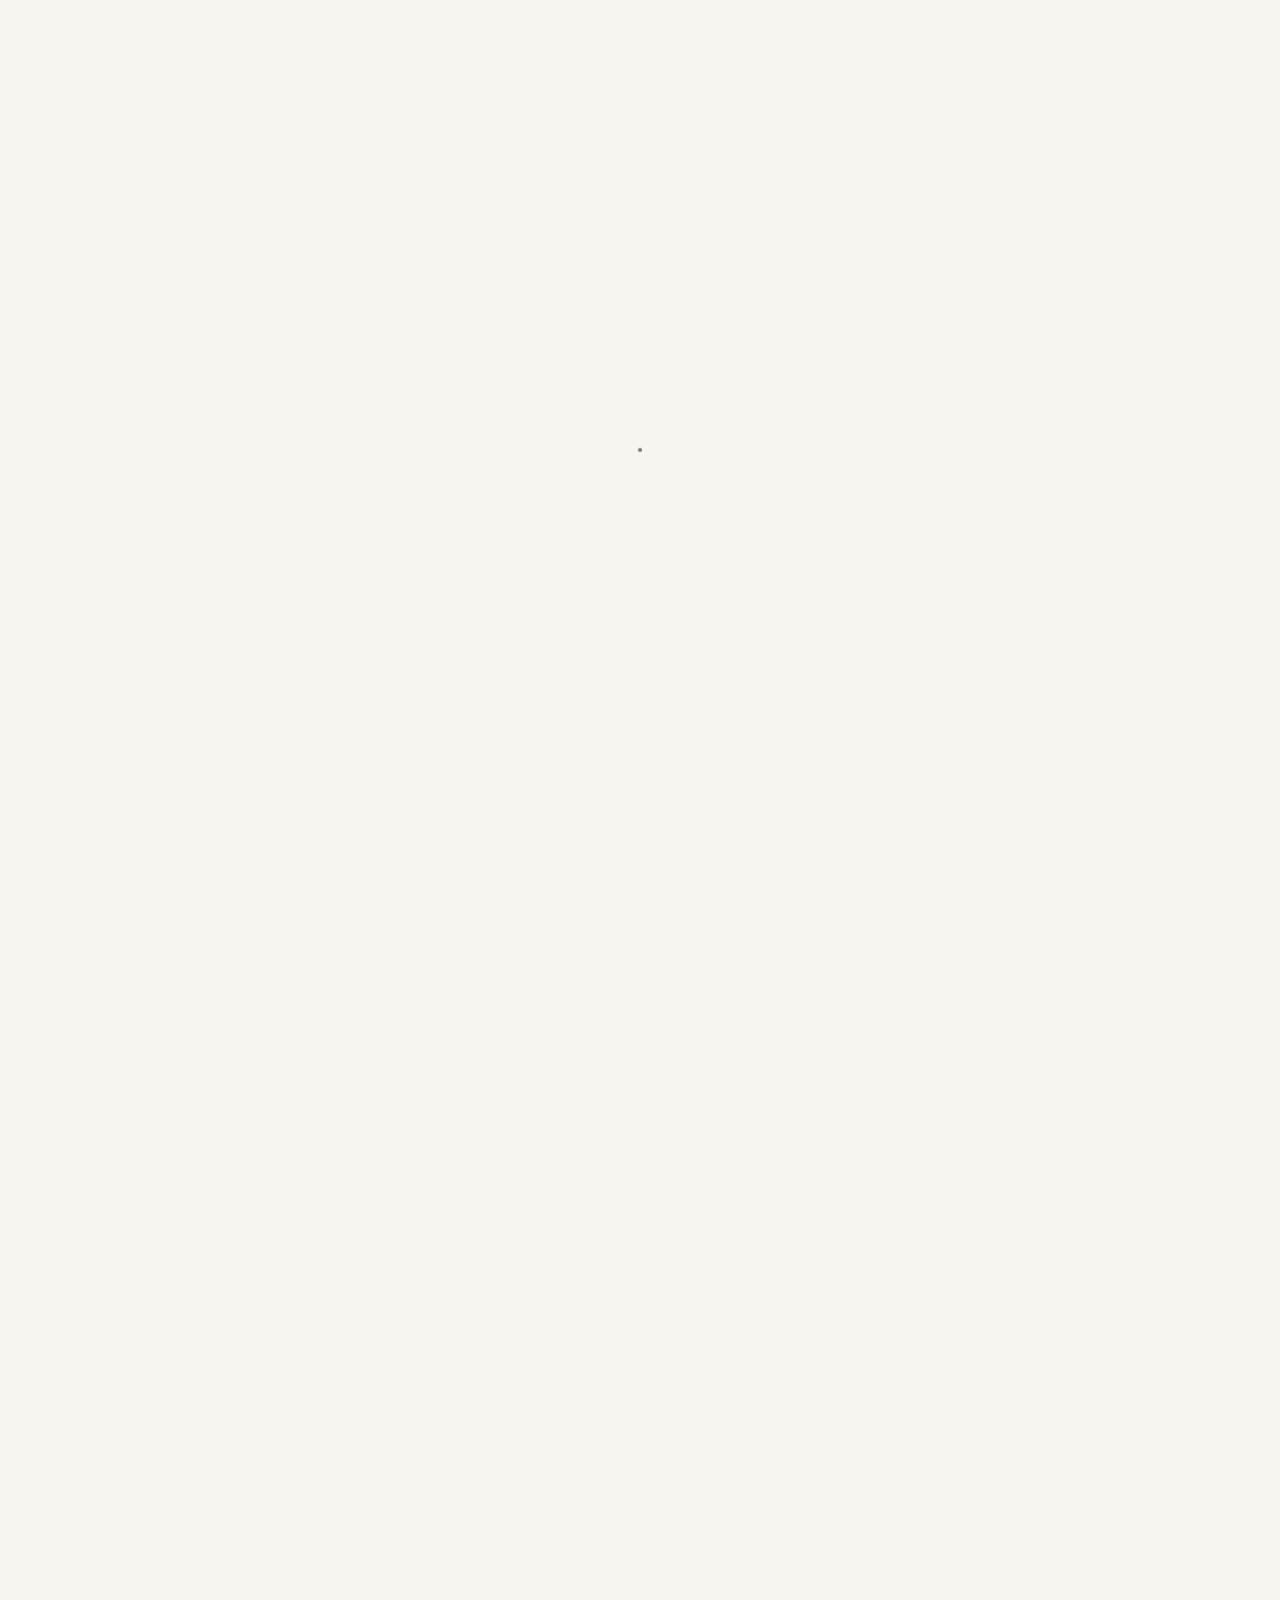
==== commit 68eac759: "Site updated: 2026-10-15 19:40:28" ====
--- a/index.html
+++ b/index.html
@@ -30,6 +30,9 @@
     
     
 <link rel="stylesheet" href="/css/diaspora.css">
+
+    
+<link rel="stylesheet" href="/css/custom.css">
 
     <script>window.searchDbPath = "/search.xml";</script>
     <link rel="preconnect" href="https://fonts.googleapis.com">
@@ -120,18 +123,30 @@
     </div>
     
     <div id="post0">
+        <p>十月 10, 2026</p>
+        <h2><a href="/2026/10/10/%E8%AE%A1%E7%AE%97%E6%9C%BA/" title="计算机" class="posttitle">计算机</a></h2>
+        <p class="summary">上周我只学了 C 语言，却误以为这是 C++，好尴尬。这周我去了解了 C++，真正让我苦恼的却是二进制、八进制、十...</p>
+    </div>
+    
+</div>
+
+    <div id="primary">
+        
+<div class="post">
+    <a href="/2026/09/27/%E6%88%91%E7%9A%84c++%E5%AD%A6%E4%B9%A0/" title="我的c++学习">
+        <img src="/img/cover.jpg" class="cover" width="680" height="440">
+    </a>
+    <div class="else">
         <p>九月 27, 2026</p>
-        <h2><a href="/2026/09/27/%E6%88%91%E7%9A%84c++%E5%AD%A6%E4%B9%A0/" title="我的c++学习" class="posttitle">我的c++学习</a></h2>
-        <p class="summary">这是我的c++学习过程，由于这几天军训，留给我学习的时间很紧凑，就先说一下对于#include &lt;stdio...</p>
-    </div>
-    
-</div>
-
-    <div id="primary">
-        
+        <h3><a href="/2026/09/27/%E6%88%91%E7%9A%84c++%E5%AD%A6%E4%B9%A0/" title="我的c++学习" class="posttitle">我的c++学习</a></h3>
+        <p>这是我的c++学习过程，由于这几天军训，留给我学习的时间很紧凑，就先说一下对于#include &lt;stdio.h&gt;的理解吧。我一开始以为这就是...</p>
+    </div>
+</div>
+
+
 <div class="post">
     <a href="/2026/09/15/hello-world/" title="Hello World">
-        <img src="/img/welcome-cover.jpg" class="cover" width="680" height="440">
+        <img src="/img/cover.jpg" class="cover" width="680" height="440">
     </a>
     <div class="else">
         <p>九月 15, 2026</p>
--- a/css/custom.css
+++ b/css/custom.css
@@ -0,0 +1,32 @@
+/* ===== 自定义背景色（柔和米白）===== */
+/* 修改 --bg-color 一处即可全站生效 */
+
+html, body {
+    background: #f7f5f0; /* 米白色 */
+}
+
+/* 文章主体 */
+#single {
+    background: #f7f5f0;
+}
+
+/* 文章预览面板 */
+#preview {
+    background: #f7f5f0;
+}
+
+/* 顶部导航栏（原来是 #fefefe，改成同色系） */
+#top {
+    background: #f7f5f0;
+    border-bottom: 1px solid #e8e5de;
+}
+
+/* 侧边导航（原来是白底 97% 透明） */
+.nav {
+    background: rgba(247, 245, 240, .97);
+}
+
+/* 标签背景透明度微调，避免和米白底冲突 */
+.post-tags-list-item {
+    background: rgba(102, 128, 153, 0.09);
+}
